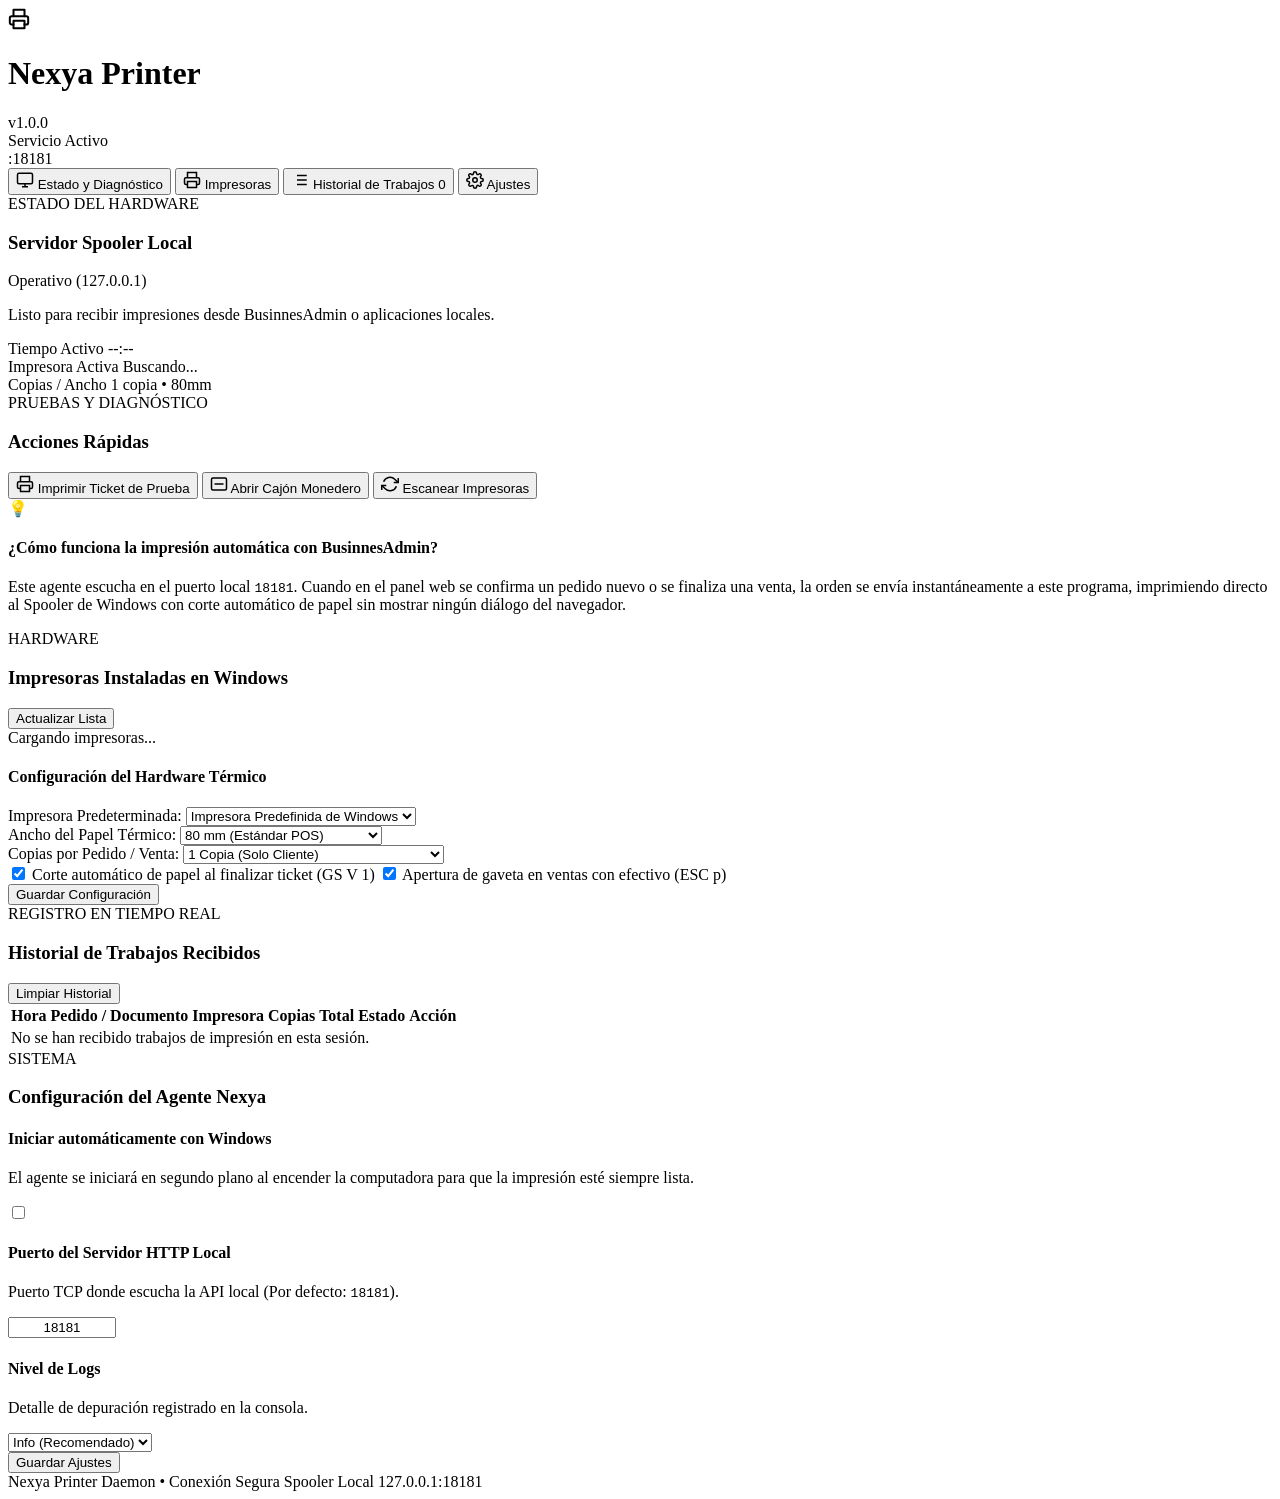
==== web/index.html @ 5ed62870 "feat: initial commit for LocalPrinterNexya service" ====
<!DOCTYPE html>
<html lang="es">
<head>
  <meta charset="UTF-8">
  <meta name="viewport" content="width=device-width, initial-scale=1.0">
  <title>Nexya Local Printer - Panel de Control</title>
  <link rel="stylesheet" href="/style.css">
  <link rel="preconnect" href="https://fonts.googleapis.com">
  <link rel="preconnect" href="https://fonts.gstatic.com" crossorigin>
  <link href="https://fonts.googleapis.com/css2?family=Plus+Jakarta+Sans:wght@400;500;600;700;800&family=JetBrains+Mono:wght@500;700&display=swap" rel="stylesheet">
</head>
<body>
  <div class="app-container">
    <!-- Header -->
    <header class="app-header">
      <div class="brand">
        <div class="brand-logo">
          <svg viewBox="0 0 24 24" width="22" height="22" fill="none" stroke="currentColor" stroke-width="2.2" stroke-linecap="round" stroke-linejoin="round">
            <polyline points="6 9 6 2 18 2 18 9"></polyline>
            <path d="M6 18H4a2 2 0 0 1-2-2v-5a2 2 0 0 1 2-2h16a2 2 0 0 1 2 2v5a2 2 0 0 1-2 2h-2"></path>
            <rect x="6" y="14" width="12" height="8"></rect>
          </svg>
        </div>
        <div class="brand-info">
          <h1>Nexya Printer</h1>
          <span class="version-tag">v1.0.0</span>
        </div>
      </div>

      <div class="header-status">
        <div class="status-indicator online" id="globalStatusPill">
          <span class="pulse-dot"></span>
          <span id="globalStatusText">Servicio Activo</span>
        </div>
        <span class="port-badge" id="portBadge">:18181</span>
      </div>
    </header>

    <!-- Navigation Tabs -->
    <nav class="app-nav">
      <button class="nav-btn active" data-tab="status">
        <svg viewBox="0 0 24 24" width="18" height="18" fill="none" stroke="currentColor" stroke-width="2"><rect x="2" y="3" width="20" height="14" rx="2" ry="2"></rect><line x1="8" y1="21" x2="16" y2="21"></line><line x1="12" y1="17" x2="12" y2="21"></line></svg>
        <span>Estado y Diagnóstico</span>
      </button>
      <button class="nav-btn" data-tab="printers">
        <svg viewBox="0 0 24 24" width="18" height="18" fill="none" stroke="currentColor" stroke-width="2"><polyline points="6 9 6 2 18 2 18 9"></polyline><path d="M6 18H4a2 2 0 0 1-2-2v-5a2 2 0 0 1 2-2h16a2 2 0 0 1 2 2v5a2 2 0 0 1-2 2h-2"></path><rect x="6" y="14" width="12" height="8"></rect></svg>
        <span>Impresoras</span>
      </button>
      <button class="nav-btn" data-tab="jobs">
        <svg viewBox="0 0 24 24" width="18" height="18" fill="none" stroke="currentColor" stroke-width="2"><line x1="8" y1="6" x2="21" y2="6"></line><line x1="8" y1="12" x2="21" y2="12"></line><line x1="8" y1="18" x2="21" y2="18"></line><line x1="3" y1="6" x2="3.01" y2="6"></line><line x1="3" y1="12" x2="3.01" y2="12"></line><line x1="3" y1="18" x2="3.01" y2="18"></line></svg>
        <span>Historial de Trabajos</span>
        <span class="badge-count" id="jobsCountBadge">0</span>
      </button>
      <button class="nav-btn" data-tab="settings">
        <svg viewBox="0 0 24 24" width="18" height="18" fill="none" stroke="currentColor" stroke-width="2"><circle cx="12" cy="12" r="3"></circle><path d="M19.4 15a1.65 1.65 0 0 0 .33 1.82l.06.06a2 2 0 0 1 0 2.83 2 2 0 0 1-2.83 0l-.06-.06a1.65 1.65 0 0 0-1.82-.33 1.65 1.65 0 0 0-1 1.51V21a2 2 0 0 1-2 2 2 2 0 0 1-2-2v-.09A1.65 1.65 0 0 0 9 19.4a1.65 1.65 0 0 0-1.82.33l-.06.06a2 2 0 0 1-2.83 0 2 2 0 0 1 0-2.83l.06-.06a1.65 1.65 0 0 0 .33-1.82 1.65 1.65 0 0 0-1.51-1H3a2 2 0 0 1-2-2 2 2 0 0 1 2-2h.09A1.65 1.65 0 0 0 4.6 9a1.65 1.65 0 0 0-.33-1.82l-.06-.06a2 2 0 0 1 0-2.83 2 2 0 0 1 2.83 0l.06.06a1.65 1.65 0 0 0 1.82.33H9a1.65 1.65 0 0 0 1-1.51V3a2 2 0 0 1 2-2 2 2 0 0 1 2 2v.09a1.65 1.65 0 0 0 1 1.51 1.65 1.65 0 0 0 1.82-.33l.06-.06a2 2 0 0 1 2.83 0 2 2 0 0 1 0 2.83l-.06.06a1.65 1.65 0 0 0-.33 1.82V9a1.65 1.65 0 0 0 1.51 1H21a2 2 0 0 1 2 2 2 2 0 0 1-2 2h-.09a1.65 1.65 0 0 0-1.51 1z"></path></svg>
        <span>Ajustes</span>
      </button>
    </nav>

    <!-- Main Content Area -->
    <main class="app-main">
      <!-- TAB 1: ESTADO Y DIAGNÓSTICO -->
      <section class="tab-pane active" id="tab-status">
        <div class="grid-cards">
          <div class="card status-card">
            <div class="card-header">
              <span class="card-subtitle">ESTADO DEL HARDWARE</span>
              <h3>Servidor Spooler Local</h3>
            </div>
            <div class="status-metric">
              <div class="metric-value">
                <span class="status-circle live"></span>
                <span>Operativo (127.0.0.1)</span>
              </div>
              <p class="metric-desc">Listo para recibir impresiones desde BusinnesAdmin o aplicaciones locales.</p>
            </div>
            <div class="stats-row">
              <div class="stat-item">
                <span class="stat-label">Tiempo Activo</span>
                <span class="stat-val" id="statUptime">--:--</span>
              </div>
              <div class="stat-item">
                <span class="stat-label">Impresora Activa</span>
                <span class="stat-val text-truncate" id="statDefaultPrinter">Buscando...</span>
              </div>
              <div class="stat-item">
                <span class="stat-label">Copias / Ancho</span>
                <span class="stat-val" id="statPaperWidth">1 copia • 80mm</span>
              </div>
            </div>
          </div>

          <div class="card actions-card">
            <div class="card-header">
              <span class="card-subtitle">PRUEBAS Y DIAGNÓSTICO</span>
              <h3>Acciones Rápidas</h3>
            </div>
            <div class="action-buttons">
              <button class="btn btn-primary" id="btnTestPrint">
                <svg viewBox="0 0 24 24" width="18" height="18" fill="none" stroke="currentColor" stroke-width="2"><polyline points="6 9 6 2 18 2 18 9"></polyline><path d="M6 18H4a2 2 0 0 1-2-2v-5a2 2 0 0 1 2-2h16a2 2 0 0 1 2 2v5a2 2 0 0 1-2 2h-2"></path><rect x="6" y="14" width="12" height="8"></rect></svg>
                <span>Imprimir Ticket de Prueba</span>
              </button>
              <button class="btn btn-emerald" id="btnOpenDrawer">
                <svg viewBox="0 0 24 24" width="18" height="18" fill="none" stroke="currentColor" stroke-width="2"><rect x="2" y="4" width="20" height="16" rx="2"></rect><line x1="6" y1="12" x2="18" y2="12"></line></svg>
                <span>Abrir Cajón Monedero</span>
              </button>
              <button class="btn btn-secondary" id="btnRefreshPrinters">
                <svg viewBox="0 0 24 24" width="18" height="18" fill="none" stroke="currentColor" stroke-width="2"><polyline points="23 4 23 10 17 10"></polyline><polyline points="1 20 1 14 7 14"></polyline><path d="M3.51 9a9 9 0 0 1 14.85-3.36L23 10M1 14l4.64 4.36A9 9 0 0 0 20.49 15"></path></svg>
                <span>Escanear Impresoras</span>
              </button>
            </div>
          </div>
        </div>

        <!-- Guide Card -->
        <div class="card info-card">
          <div class="info-icon">💡</div>
          <div class="info-content">
            <h4>¿Cómo funciona la impresión automática con BusinnesAdmin?</h4>
            <p>Este agente escucha en el puerto local <code>18181</code>. Cuando en el panel web se confirma un pedido nuevo o se finaliza una venta, la orden se envía instantáneamente a este programa, imprimiendo directo al Spooler de Windows con corte automático de papel sin mostrar ningún diálogo del navegador.</p>
          </div>
        </div>
      </section>

      <!-- TAB 2: IMPRESORAS -->
      <section class="tab-pane" id="tab-printers">
        <div class="card">
          <div class="card-header flex-between">
            <div>
              <span class="card-subtitle">HARDWARE</span>
              <h3>Impresoras Instaladas en Windows</h3>
            </div>
            <button class="btn btn-sm btn-secondary" id="btnReloadPrintersList">Actualizar Lista</button>
          </div>

          <div class="printers-list" id="printersListContainer">
            <div class="loading-spinner">Cargando impresoras...</div>
          </div>

          <div class="printer-config-box">
            <h4>Configuración del Hardware Térmico</h4>
            <div class="form-grid">
              <div class="form-group" style="grid-column: 1 / -1;">
                <label>Impresora Predeterminada:</label>
                <select id="selectDefaultPrinter" class="form-control">
                  <option value="Predefinida">Impresora Predefinida de Windows</option>
                </select>
              </div>
              <div class="form-group">
                <label>Ancho del Papel Térmico:</label>
                <select id="selectPaperWidth" class="form-control">
                  <option value="80mm">80 mm (Estándar POS)</option>
                  <option value="58mm">58 mm (Compacto / Datáfono)</option>
                </select>
              </div>
              <div class="form-group">
                <label>Copias por Pedido / Venta:</label>
                <select id="selectDefaultCopies" class="form-control">
                  <option value="1">1 Copia (Solo Cliente)</option>
                  <option value="2">2 Copias (Cliente + Cocina/Caja)</option>
                  <option value="3">3 Copias (Cliente + Cocina + Despacho)</option>
                  <option value="4">4 Copias</option>
                </select>
              </div>
            </div>
            <div class="form-toggles">
              <label class="toggle-item">
                <input type="checkbox" id="chkAutoCut" checked>
                <span>Corte automático de papel al finalizar ticket (GS V 1)</span>
              </label>
              <label class="toggle-item">
                <input type="checkbox" id="chkOpenDrawer" checked>
                <span>Apertura de gaveta en ventas con efectivo (ESC p)</span>
              </label>
            </div>
            <div class="form-actions">
              <button class="btn btn-primary" id="btnSavePrinterConfig">Guardar Configuración</button>
            </div>
          </div>
        </div>
      </section>

      <!-- TAB 3: HISTORIAL DE TRABAJOS -->
      <section class="tab-pane" id="tab-jobs">
        <div class="card">
          <div class="card-header flex-between">
            <div>
              <span class="card-subtitle">REGISTRO EN TIEMPO REAL</span>
              <h3>Historial de Trabajos Recibidos</h3>
            </div>
            <button class="btn btn-sm btn-secondary" id="btnClearJobs">Limpiar Historial</button>
          </div>

          <div class="table-responsive">
            <table class="data-table">
              <thead>
                <tr>
                  <th>Hora</th>
                  <th>Pedido / Documento</th>
                  <th>Impresora</th>
                  <th>Copias</th>
                  <th>Total</th>
                  <th>Estado</th>
                  <th>Acción</th>
                </tr>
              </thead>
              <tbody id="jobsTableBody">
                <tr class="empty-row">
                  <td colspan="7">No se han recibido trabajos de impresión en esta sesión.</td>
                </tr>
              </tbody>
            </table>
          </div>
        </div>
      </section>

      <!-- TAB 4: AJUSTES -->
      <section class="tab-pane" id="tab-settings">
        <div class="card">
          <div class="card-header">
            <span class="card-subtitle">SISTEMA</span>
            <h3>Configuración del Agente Nexya</h3>
          </div>

          <div class="settings-list">
            <div class="setting-item">
              <div class="setting-info">
                <h4>Iniciar automáticamente con Windows</h4>
                <p>El agente se iniciará en segundo plano al encender la computadora para que la impresión esté siempre lista.</p>
              </div>
              <label class="switch">
                <input type="checkbox" id="chkAutostart">
                <span class="slider"></span>
              </label>
            </div>

            <div class="setting-item">
              <div class="setting-info">
                <h4>Puerto del Servidor HTTP Local</h4>
                <p>Puerto TCP donde escucha la API local (Por defecto: <code>18181</code>).</p>
              </div>
              <div class="setting-control">
                <input type="text" id="inputPort" value="18181" class="form-control form-control-sm" style="width: 100px; text-align: center;">
              </div>
            </div>

            <div class="setting-item">
              <div class="setting-info">
                <h4>Nivel de Logs</h4>
                <p>Detalle de depuración registrado en la consola.</p>
              </div>
              <div class="setting-control">
                <select id="selectLogLevel" class="form-control form-control-sm">
                  <option value="info">Info (Recomendado)</option>
                  <option value="debug">Debug (Detallado)</option>
                  <option value="warn">Solo Advertencias</option>
                </select>
              </div>
            </div>
          </div>

          <div class="form-actions">
            <button class="btn btn-primary" id="btnSaveSystemSettings">Guardar Ajustes</button>
          </div>
        </div>
      </section>
    </main>

    <!-- Footer -->
    <footer class="app-footer">
      <span>Nexya Printer Daemon • Conexión Segura Spooler Local</span>
      <span id="footerPing">127.0.0.1:18181</span>
    </footer>
  </div>

  <!-- Toast Notification System -->
  <div class="toast-container" id="toastContainer"></div>

  <script src="/app.js"></script>
</body>
</html>
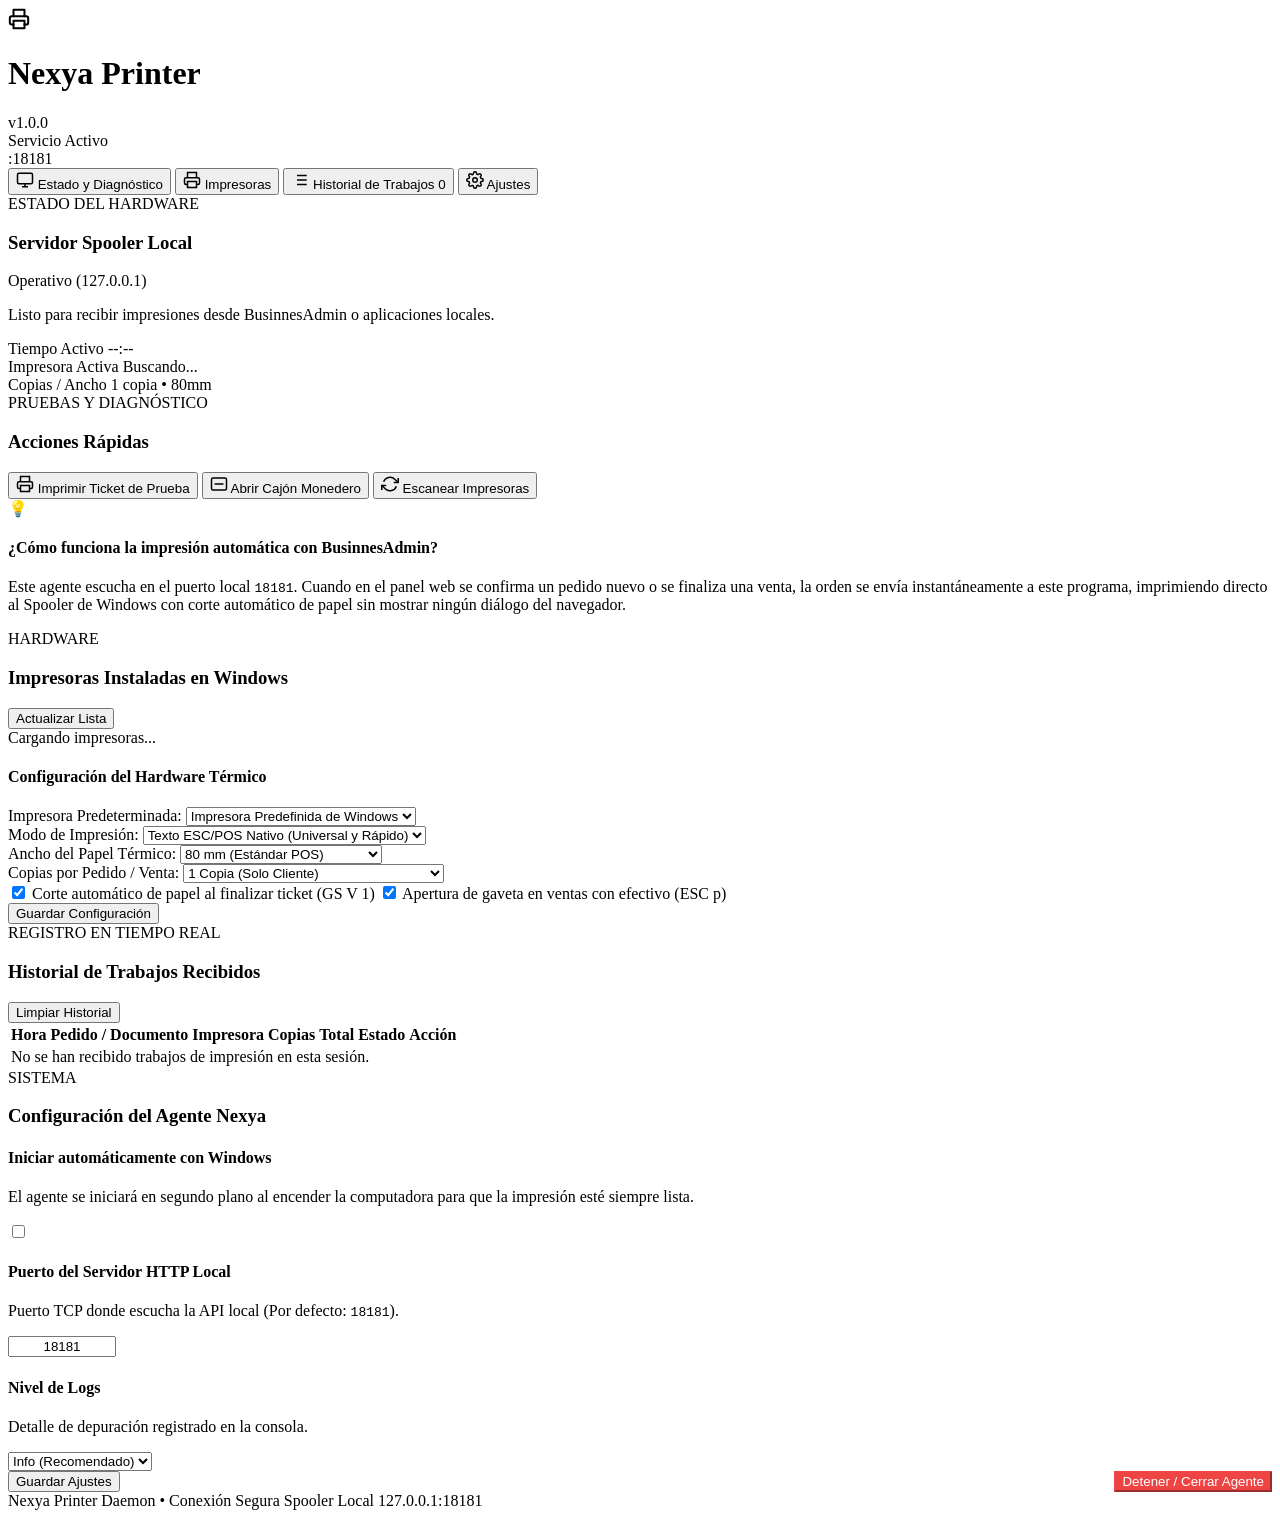
==== commit 4b60f6b7: "feat: implement local printer service with ESC/POS support, hardware integration, and multi-mode tic" ====
--- a/web/index.html
+++ b/web/index.html
@@ -147,6 +147,14 @@
                 </select>
               </div>
               <div class="form-group">
+                <label>Modo de Impresión:</label>
+                <select id="selectPrintMode" class="form-control">
+                  <option value="text">Texto ESC/POS Nativo (Universal y Rápido)</option>
+                  <option value="raster">Gráfico Raster TrueType Arial</option>
+                  <option value="html">Chromium Headless (Driver Windows)</option>
+                </select>
+              </div>
+              <div class="form-group">
                 <label>Ancho del Papel Térmico:</label>
                 <select id="selectPaperWidth" class="form-control">
                   <option value="80mm">80 mm (Estándar POS)</option>
@@ -259,8 +267,9 @@
             </div>
           </div>
 
-          <div class="form-actions">
+          <div class="form-actions" style="display: flex; gap: 10px; justify-content: space-between; align-items: center;">
             <button class="btn btn-primary" id="btnSaveSystemSettings">Guardar Ajustes</button>
+            <button class="btn btn-secondary" id="btnShutdownAgent" style="background: #ef4444; color: #fff; border-color: #ef4444;">Detener / Cerrar Agente</button>
           </div>
         </div>
       </section>
